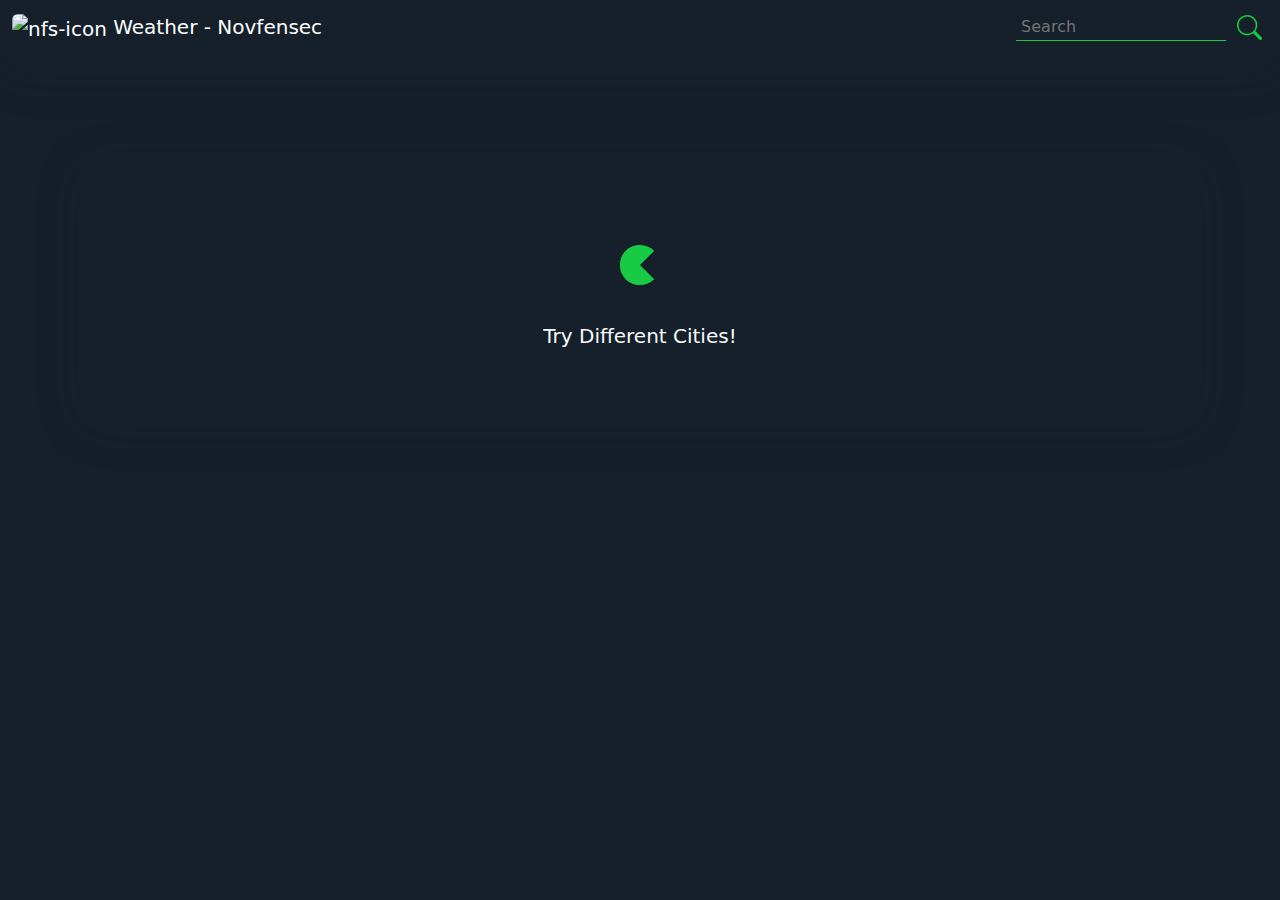
==== index.html @ 44b4c3b3 "rename" ====
<!DOCTYPE html>
<html lang="en">

<head>
	<meta charset="UTF-8">
	<meta http-equiv="X-UA-Compatible" content="IE=edge">
	<meta name="viewport" content="width=device-width, initial-scale=1.0">
	<link href="bootstrap.min.css" rel="stylesheet">
	<link rel="stylesheet" href="surface.css">
	<script src="weather.js" defer></script>
	<script src="bootstrap.bundle.min.js" defer></script>
	<title>nfsWeather</title>
	<style>
		.hero-image {
			background-color: linear-gradient(rgba(0, 0, 0, 0.9), rgba(0, 0, 0, 0.9));
			;
		}
	</style>
</head>

<body>
	<header>
		<nav class="navbar navbar-dark navbar-expand-lg shadow-lg">
			<div class="container-fluid">
				<a class="navbar-brand py-1" href="#novfensec"><img
						src="https://yt3.googleusercontent.com/PdW3mcjYB3_l1Agh_Lz8RkYz4Bt_BrgeSc_p4SB46NiP6Doi468nBULKHrx-ScdNQywXN-y2JQ=s88-c-k-c0x00ffffff-no-rj"
						class="rounded" width="40px" height="40" alt="nfs-icon"> Weather - Novfensec</a>
				<form class="search-box float-end" weather-input>
					<input type="text" placeholder="Search" gross-input />
					<button class="search-button" type="submit">
						<svg xmlns="http://www.w3.org/2000/svg" width="25" height="25" fill="#17cc44"
							class="bi bi-search" viewBox="0 0 16 16">
							<path
								d="M11.742 10.344a6.5 6.5 0 1 0-1.397 1.398h-.001c.03.04.062.078.098.115l3.85 3.85a1 1 0 0 0 1.415-1.414l-3.85-3.85a1.007 1.007 0 0 0-.115-.1zM12 6.5a5.5 5.5 0 1 1-11 0 5.5 5.5 0 0 1 11 0z" />
						</svg>
					</button>
				</form>
			</div>
			</div>
		</nav>
	</header>
	<div class="main container-fluid pb-5 mb-5">
		<div class="container mt-5">
			<br>
			<div class="container mx-auto my-4 hover-box text-center py-5 shadow-lg">
				<h1 class="display-1 pb-3 text-cg"><span city></span> <b> <span temp></span></b></h1>
				<h3 class="lead py-1 text-light">Try Different Cities!</h3>
			</div>
		</div>
	</div>
</body>

</html>
---- surface.css ----
:root{
    --dark:#15202b;
    --success:#0a3255;
    --chrome-green:#17cc44;
    --light:aliceblue;
	--hover-light:#192734;
}
.search-box input{
    background-color: transparent;
    border:none;
    border-bottom:0.1em solid #17cc44;
    color: aliceblue;
    padding-left: .3rem;
    padding-right:.3rem;
}
.search-box input:focus{
    outline:none;
}
.search-box:hover input{
    padding-left:.5rem;
    padding-right:1rem;
    transition: .7s;
}
.search-button{
	background-color:transparent;
    border:none;
}
body{
    background-color: var(--dark);
    /* background-color: #15202b; */
}
a{
    text-decoration: none;
}
.navbar,.footer{
    background-color: var(--dark);
    color: light;
    /* background-color: #192734; */
}
.current{
    color:var(--chrome-green);
	background-color: var(--success);
}
hr {
    border-color: aliceblue;
}
.btn-outline-success{
    border: none;
    --bs-btn-active-bg: var(--success);
    --bs-btn-color: var(--chrome-green);
    --bs-btn-hover-color:var(--bs-btn-color);
    --bs-btn-hover-bg:var(--bs-btn-active-bg);
    --bs-btn-active-color:var(--dark);
	margin-left:1px;
	margin-right:1px;
}
.text-cg{
    color:var(--chrome-green);
}
.hover-box{
	border-radius:.375rem;
}
.hover-box:hover{
	background-color: var(--hover-light);
	transition:.3s;
}
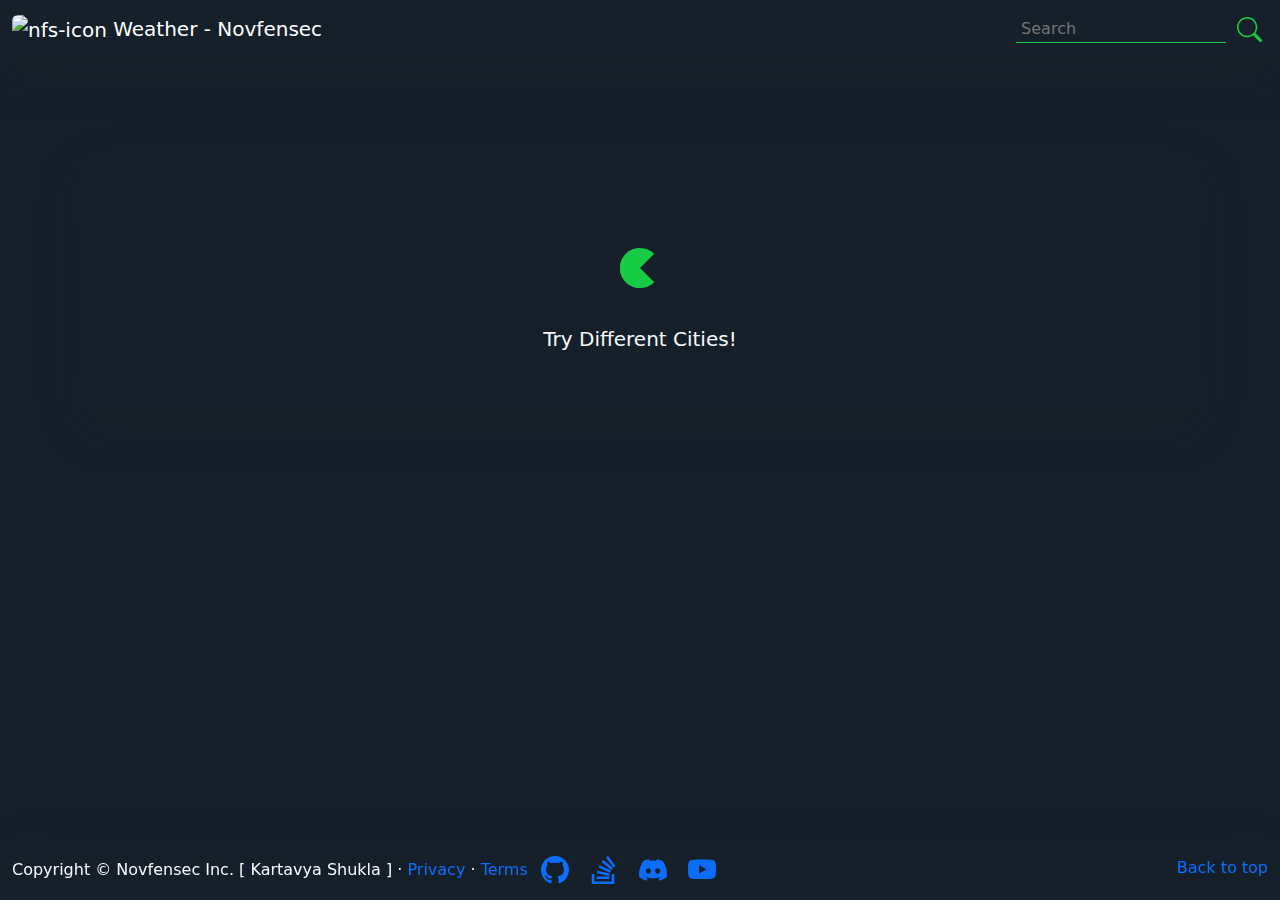
==== commit c5dc79a5: "edit" ====
--- a/index.html
+++ b/index.html
@@ -10,12 +10,6 @@
 	<script src="weather.js" defer></script>
 	<script src="bootstrap.bundle.min.js" defer></script>
 	<title>nfsWeather</title>
-	<style>
-		.hero-image {
-			background-color: linear-gradient(rgba(0, 0, 0, 0.9), rgba(0, 0, 0, 0.9));
-			;
-		}
-	</style>
 </head>
 
 <body>
@@ -25,7 +19,7 @@
 				<a class="navbar-brand py-1" href="#novfensec"><img
 						src="https://yt3.googleusercontent.com/PdW3mcjYB3_l1Agh_Lz8RkYz4Bt_BrgeSc_p4SB46NiP6Doi468nBULKHrx-ScdNQywXN-y2JQ=s88-c-k-c0x00ffffff-no-rj"
 						class="rounded" width="40px" height="40" alt="nfs-icon"> Weather - Novfensec</a>
-				<form class="search-box float-end" weather-input>
+				<form class="search-box float-end py-2" weather-input>
 					<input type="text" placeholder="Search" gross-input />
 					<button class="search-button" type="submit">
 						<svg xmlns="http://www.w3.org/2000/svg" width="25" height="25" fill="#17cc44"
@@ -48,6 +42,41 @@
 			</div>
 		</div>
 	</div>
+    <footer class="footer container-fluid fixed-bottom pt-3 mt-3 text-light shadow-lg">
+        <p class="float-end"><a href="#"> Back to top</a></p>
+        <p class="float-start">Copyright © Novfensec Inc. [ Kartavya Shukla ] · <a href="#Novfensec-Privacy">Privacy</a> · <a
+                href="#Novfensec-Terms">Terms</a>
+            <a class="p-2" rel="noopener" target="_blank" href="https://github.com/novfensec/">
+                <svg xmlns="http://www.w3.org/2000/svg" width="28" height="28" fill="currentColor" class="bi bi-github"
+                    viewBox="0 0 16 16">
+                    <path
+                        d="M8 0C3.58 0 0 3.58 0 8c0 3.54 2.29 6.53 5.47 7.59.4.07.55-.17.55-.38 0-.19-.01-.82-.01-1.49-2.01.37-2.53-.49-2.69-.94-.09-.23-.48-.94-.82-1.13-.28-.15-.68-.52-.01-.53.63-.01 1.08.58 1.23.82.72 1.21 1.87.87 2.33.66.07-.52.28-.87.51-1.07-1.78-.2-3.64-.89-3.64-3.95 0-.87.31-1.59.82-2.15-.08-.2-.36-1.02.08-2.12 0 0 .67-.21 2.2.82.64-.18 1.32-.27 2-.27.68 0 1.36.09 2 .27 1.53-1.04 2.2-.82 2.2-.82.44 1.1.16 1.92.08 2.12.51.56.82 1.27.82 2.15 0 3.07-1.87 3.75-3.65 3.95.29.25.54.73.54 1.48 0 1.07-.01 1.93-.01 2.2 0 .21.15.46.55.38A8.012 8.012 0 0 0 16 8c0-4.42-3.58-8-8-8z" />
+                </svg>
+            </a>
+            <a class="p-2" rel="noopener" target="_blank" href="https://stackoverflow.com/users/16486510/novfensec">
+                <svg xmlns="http://www.w3.org/2000/svg" width="28" height="28" fill="currentColor"
+                    class="bi bi-stack-overflow" viewBox="0 0 16 16">
+                    <path d="M12.412 14.572V10.29h1.428V16H1v-5.71h1.428v4.282h9.984z" />
+                    <path
+                        d="M3.857 13.145h7.137v-1.428H3.857v1.428zM10.254 0 9.108.852l4.26 5.727 1.146-.852L10.254 0zm-3.54 3.377 5.484 4.567.913-1.097L7.627 2.28l-.914 1.097zM4.922 6.55l6.47 3.013.603-1.294-6.47-3.013-.603 1.294zm-.925 3.344 6.985 1.469.294-1.398-6.985-1.468-.294 1.397z" />
+                </svg>
+            </a>
+            <a class="p-2" rel="noopener" target="_blank" href="https://discord.com/invite/SYt8gZVtzQ/">
+                <svg xmlns="http://www.w3.org/2000/svg" width="28" height="28" fill="currentColor" class="bi bi-discord"
+                    viewBox="0 0 16 16">
+                    <path
+                        d="M13.545 2.907a13.227 13.227 0 0 0-3.257-1.011.05.05 0 0 0-.052.025c-.141.25-.297.577-.406.833a12.19 12.19 0 0 0-3.658 0 8.258 8.258 0 0 0-.412-.833.051.051 0 0 0-.052-.025c-1.125.194-2.22.534-3.257 1.011a.041.041 0 0 0-.021.018C.356 6.024-.213 9.047.066 12.032c.001.014.01.028.021.037a13.276 13.276 0 0 0 3.995 2.02.05.05 0 0 0 .056-.019c.308-.42.582-.863.818-1.329a.05.05 0 0 0-.01-.059.051.051 0 0 0-.018-.011 8.875 8.875 0 0 1-1.248-.595.05.05 0 0 1-.02-.066.051.051 0 0 1 .015-.019c.084-.063.168-.129.248-.195a.05.05 0 0 1 .051-.007c2.619 1.196 5.454 1.196 8.041 0a.052.052 0 0 1 .053.007c.08.066.164.132.248.195a.051.051 0 0 1-.004.085 8.254 8.254 0 0 1-1.249.594.05.05 0 0 0-.03.03.052.052 0 0 0 .003.041c.24.465.515.909.817 1.329a.05.05 0 0 0 .056.019 13.235 13.235 0 0 0 4.001-2.02.049.049 0 0 0 .021-.037c.334-3.451-.559-6.449-2.366-9.106a.034.034 0 0 0-.02-.019Zm-8.198 7.307c-.789 0-1.438-.724-1.438-1.612 0-.889.637-1.613 1.438-1.613.807 0 1.45.73 1.438 1.613 0 .888-.637 1.612-1.438 1.612Zm5.316 0c-.788 0-1.438-.724-1.438-1.612 0-.889.637-1.613 1.438-1.613.807 0 1.451.73 1.438 1.613 0 .888-.631 1.612-1.438 1.612Z" />
+                </svg>
+            </a>
+            <a class="p-2" rel="noopener" target="_blank" href="https://www.youtube.com/c/novfensecinc">
+                <svg xmlns="http://www.w3.org/2000/svg" width="28" height="28" fill="currentColor" class="bi bi-youtube"
+                    viewBox="0 0 16 16">
+                    <path
+                        d="M8.051 1.999h.089c.822.003 4.987.033 6.11.335a2.01 2.01 0 0 1 1.415 1.42c.101.38.172.883.22 1.402l.01.104.022.26.008.104c.065.914.073 1.77.074 1.957v.075c-.001.194-.01 1.108-.082 2.06l-.008.105-.009.104c-.05.572-.124 1.14-.235 1.558a2.007 2.007 0 0 1-1.415 1.42c-1.16.312-5.569.334-6.18.335h-.142c-.309 0-1.587-.006-2.927-.052l-.17-.006-.087-.004-.171-.007-.171-.007c-1.11-.049-2.167-.128-2.654-.26a2.007 2.007 0 0 1-1.415-1.419c-.111-.417-.185-.986-.235-1.558L.09 9.82l-.008-.104A31.4 31.4 0 0 1 0 7.68v-.123c.002-.215.01-.958.064-1.778l.007-.103.003-.052.008-.104.022-.26.01-.104c.048-.519.119-1.023.22-1.402a2.007 2.007 0 0 1 1.415-1.42c.487-.13 1.544-.21 2.654-.26l.17-.007.172-.006.086-.003.171-.007A99.788 99.788 0 0 1 7.858 2h.193zM6.4 5.209v4.818l4.157-2.408L6.4 5.209z" />
+                </svg>
+            </a>
+        </p>
+    </footer>
 </body>
 
 </html>
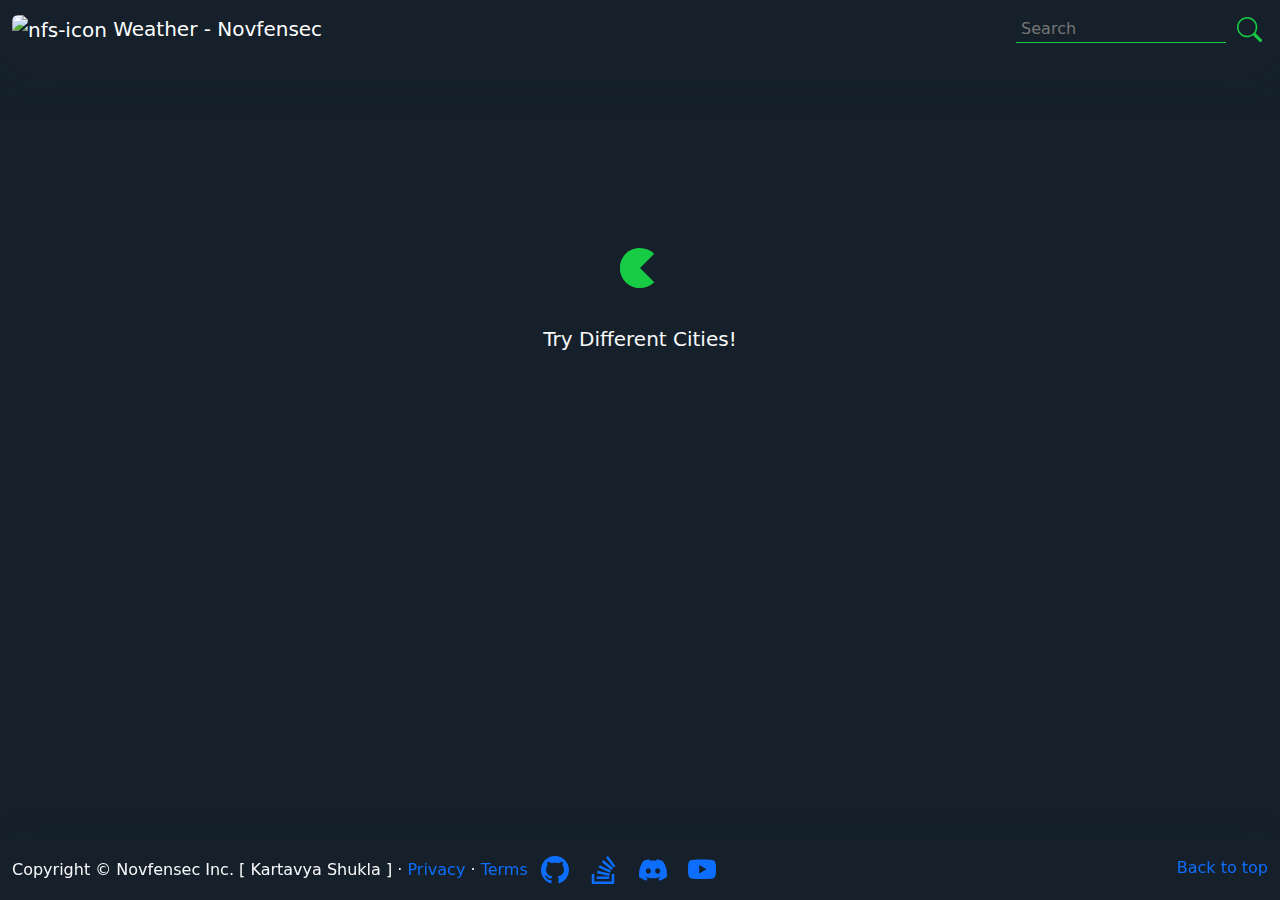
==== commit cf530f29: "Update index.html" ====
--- a/index.html
+++ b/index.html
@@ -10,6 +10,79 @@
 	<script src="weather.js" defer></script>
 	<script src="bootstrap.bundle.min.js" defer></script>
 	<title>nfsWeather</title>
+	<style>
+	#preloader {
+		position: relative;
+		top: 0;
+		left: 0;
+		width: 100%;
+		height: 100%;
+	}
+	#loader {
+		display: block;
+		position: relative;
+		left: 50%;
+		top: 50%;
+		width: 150px;
+		height: 150px;
+		margin: -75px 0 0 -75px;
+		border-radius: 50%;
+		border: 3px solid transparent;
+		border-top-color: #0a3255;
+		-webkit-animation: spin 2s linear infinite;
+		animation: spin 2s linear infinite;
+	}
+	#loader:before {
+		content: "";
+		position: absolute;
+		top: 5px;
+		left: 5px;
+		right: 5px;
+		bottom: 5px;
+		border-radius: 50%;
+		border: 3px solid transparent;
+		border-top-color: #17cc44;
+		-webkit-animation: spin 3s linear infinite;
+		animation: spin 3s linear infinite;
+	}
+	#loader:after {
+		content: "";
+		position: absolute;
+		top: 15px;
+		left: 15px;
+		right: 15px;
+		bottom: 15px;
+		border-radius: 50%;
+		border: 3px solid transparent;
+		border-top-color: #235683;
+		-webkit-animation: spin 1.5s linear infinite;
+		animation: spin 1.5s linear infinite;
+	}
+	@-webkit-keyframes spin {
+		0%   {
+			-webkit-transform: rotate(0deg);
+			-ms-transform: rotate(0deg);
+			transform: rotate(0deg);
+		}
+		100% {
+			-webkit-transform: rotate(360deg);
+			-ms-transform: rotate(360deg);
+			transform: rotate(360deg);
+		}
+	}
+	@keyframes spin {
+		0%   {
+			-webkit-transform: rotate(0deg);
+			-ms-transform: rotate(0deg);
+			transform: rotate(0deg);
+		}
+		100% {
+			-webkit-transform: rotate(360deg);
+			-ms-transform: rotate(360deg);
+			transform: rotate(360deg);
+		}
+	}
+	</style>
 </head>
 
 <body>
@@ -34,9 +107,9 @@
 		</nav>
 	</header>
 	<div class="main container-fluid pb-5 mb-5">
-		<div class="container mt-5">
+		<div class="container mt-5 hover-box">
 			<br>
-			<div class="container mx-auto my-4 hover-box text-center py-5 shadow-lg">
+			<div class="container mx-auto my-4 text-center py-5">
 				<h1 class="display-1 pb-3 text-cg"><span city></span> <b> <span temp></span></b></h1>
 				<h3 class="lead py-1 text-light">Try Different Cities!</h3>
 			</div>
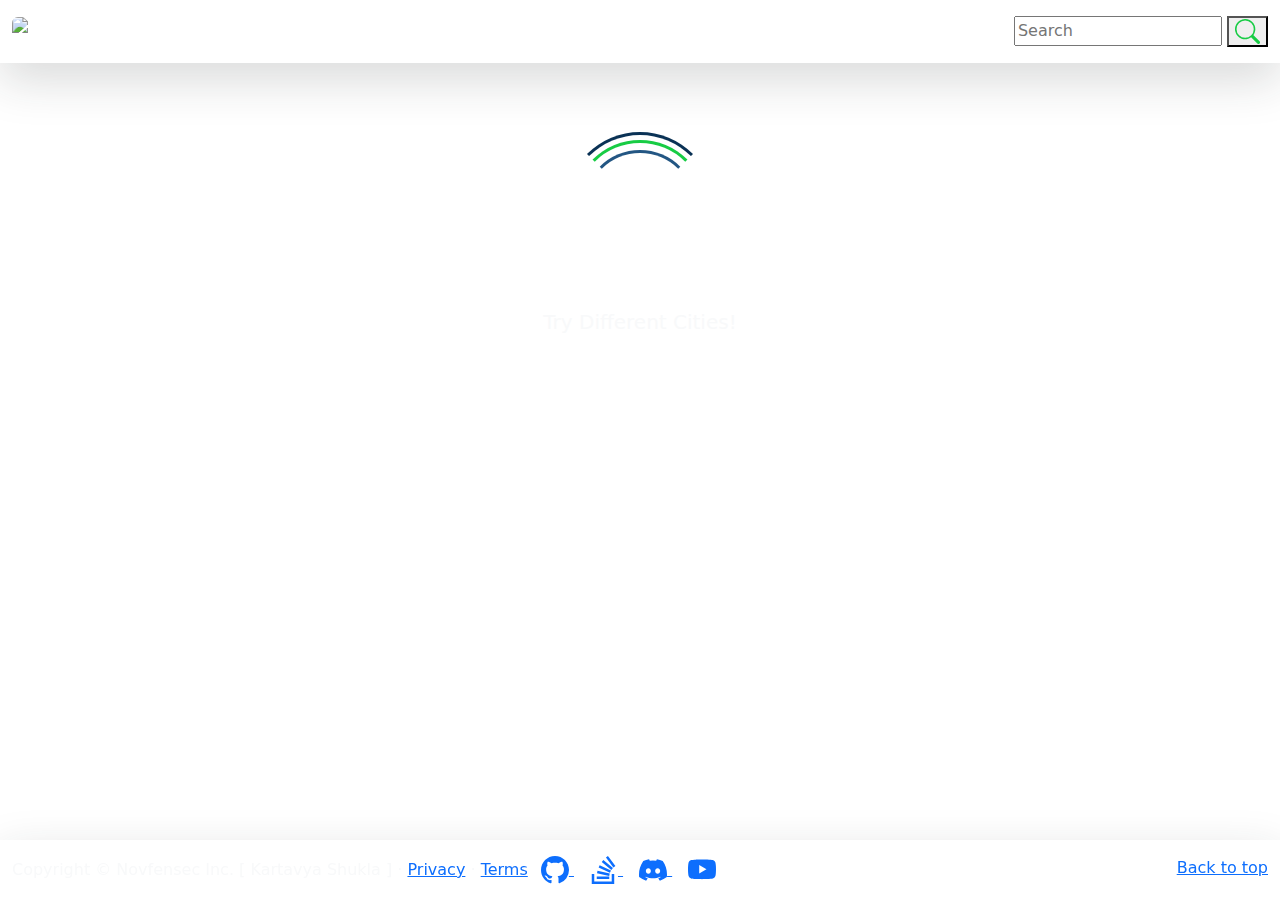
==== commit bbe3ff62: "Update index.html" ====
--- a/index.html
+++ b/index.html
@@ -6,7 +6,7 @@
 	<meta http-equiv="X-UA-Compatible" content="IE=edge">
 	<meta name="viewport" content="width=device-width, initial-scale=1.0">
 	<link href="bootstrap.min.css" rel="stylesheet">
-	<link rel="stylesheet" href="surface.css">
+	<link rel="stylesheet" href="https://cdn.jsdelivr.net/gh/Novfensec/Surface-Bootstrap-Customization@latest/surface.css">
 	<script src="weather.js" defer></script>
 	<script src="bootstrap.bundle.min.js" defer></script>
 	<title>nfsWeather</title>
